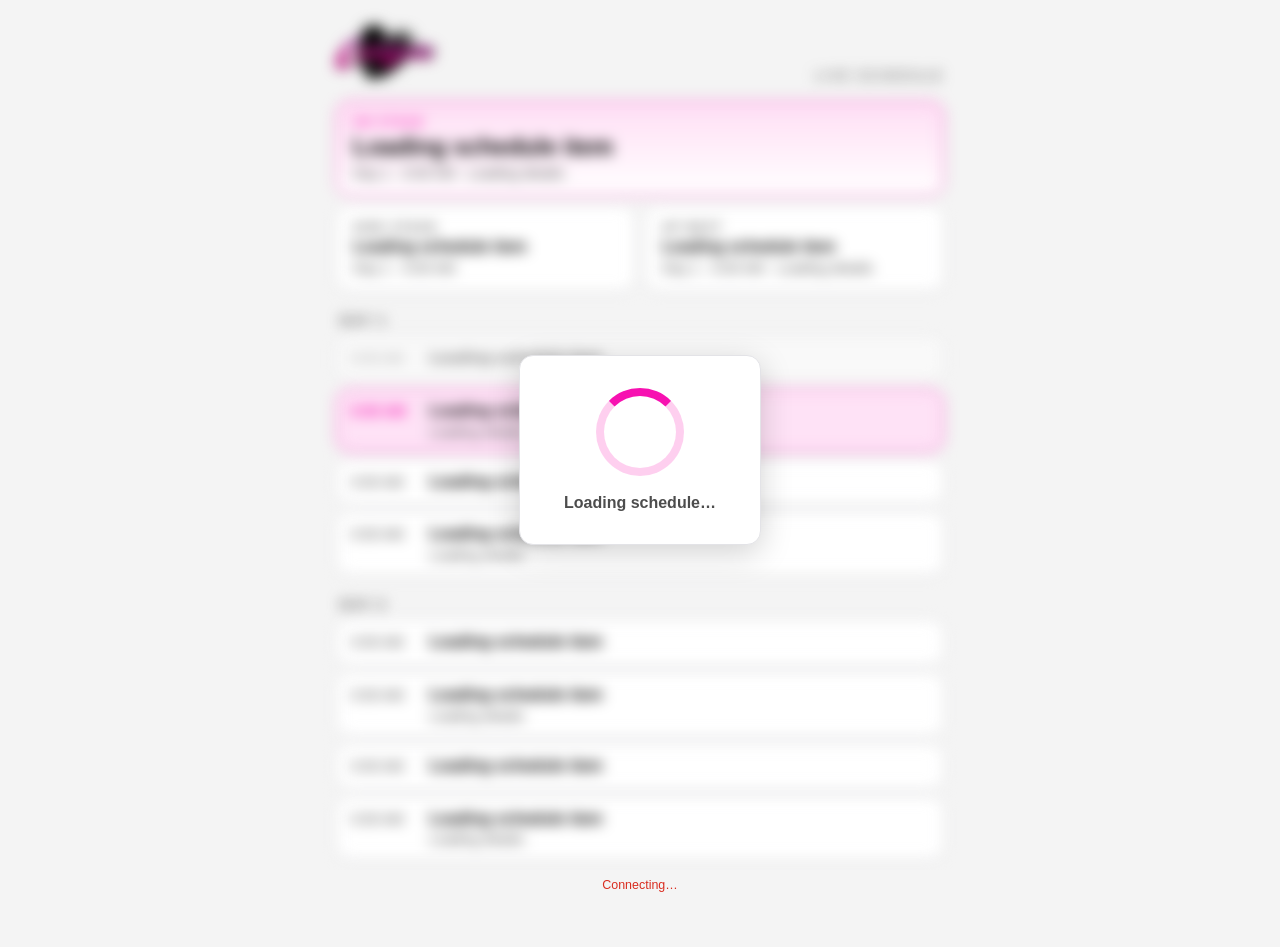
==== index.html @ c9f3588d "add: Cali Unite Schedule POC" ====
<!DOCTYPE html>
<html lang="en">
<head>
  <meta charset="UTF-8" />
  <meta name="viewport" content="width=device-width, initial-scale=1.0" />
  <title>Cali Unite | Schedule</title>
  <!-- If Cali Unite has an Adobe Fonts (Typekit) kit for proxima-nova,
       paste its embed <link> here; the CSS falls back gracefully without it. -->
  <link rel="stylesheet" href="styles.css" />
  <link rel="icon" href="assets/logo.png" />
</head>
<body>
  <div class="container">
    <header class="app-header">
      <h1>
        <img class="logo" src="assets/logo.png" alt="" />
        <span id="event-name" class="sr-only">Cali Unite</span>
      </h1>
      <span class="page-tag">Live schedule</span>
    </header>

    <div id="announcement" class="announcement"></div>

    <nav id="theatre-tabs" class="theatre-tabs" aria-label="Theatre"></nav>

    <section id="hero" class="hero"></section>

    <section id="schedule"></section>
  </div>

  <div id="loading-overlay" class="loading-overlay" hidden>
    <div class="loading-card">
      <div class="spinner"></div>
      <div>Loading schedule…</div>
    </div>
  </div>

  <footer id="status-bar" class="status-bar">Loading…</footer>

  <script src="config.js"></script>
  <script src="common.js"></script>
  <script src="app.js"></script>
</body>
</html>
---- styles.css ----
/* -- Theme -------------------------------------------------------------
   All colours/fonts live here so the event theme can be swapped by
   editing variables only. */
/* Palette taken from the Cali Unite campaign email: hot pink #f711b1,
   black, white cards on a #f4f4f4 page. Brand font is proxima-nova
   (loaded via Adobe Fonts if an embed kit is added to the HTML heads);
   falls back to Open Sans/Helvetica as used in the email. */
:root {
  --bg: #f4f4f4;
  --surface: #ffffff;
  --surface-2: #f4f4f4;
  --border: #e3e3e7;
  --text: #000000;
  --text-dim: #4d4d4d;
  --accent: #f711b1;
  --accent-contrast: #ffffff;
  --now: #f711b1;
  --danger: #d92d20;
  --radius: 14px;
  --font: "proxima-nova", "Proxima Nova", "Open Sans", "Helvetica Neue",
    Helvetica, Arial, sans-serif;
}

* {
  box-sizing: border-box;
}

html,
body {
  margin: 0;
  padding: 0;
}

body {
  background: var(--bg);
  color: var(--text);
  font-family: var(--font);
  -webkit-font-smoothing: antialiased;
}

.container {
  max-width: 640px;
  margin: 0 auto;
  padding: 16px 16px 80px;
}

/* -- Header -- */
.app-header {
  display: flex;
  align-items: baseline;
  justify-content: space-between;
  gap: 12px;
  padding: 8px 0 4px;
}

.app-header h1 {
  margin: 0;
  line-height: 0;
}

.app-header .logo {
  height: 56px;
  width: auto;
  display: block;
}

.sr-only {
  position: absolute;
  width: 1px;
  height: 1px;
  overflow: hidden;
  clip: rect(0 0 0 0);
  white-space: nowrap;
}

.app-header .page-tag {
  color: var(--text-dim);
  font-size: 0.85rem;
  text-transform: uppercase;
  letter-spacing: 0.12em;
}

/* -- Announcement banner -- */
.announcement {
  display: none;
  background: var(--accent);
  color: var(--accent-contrast);
  border-radius: var(--radius);
  padding: 12px 16px;
  margin: 10px 0;
  font-weight: 600;
  line-height: 1.35;
}

.announcement.visible {
  display: block;
}

/* -- Theatre tabs -- */
.theatre-tabs {
  display: none;
  gap: 8px;
  margin: 12px 0;
}

.theatre-tabs.visible {
  display: flex;
}

.theatre-tabs button {
  flex: 1;
  padding: 10px 12px;
  border-radius: 999px;
  border: 1px solid var(--border);
  background: var(--surface);
  color: var(--text-dim);
  font-family: inherit;
  font-size: 0.95rem;
  font-weight: 600;
  cursor: pointer;
}

.theatre-tabs button.active {
  background: var(--accent);
  border-color: var(--accent);
  color: var(--accent-contrast);
}

/* -- Hero (now / next / later) -- */
.hero {
  margin: 14px 0 20px;
  display: grid;
  gap: 10px;
}

.hero-card {
  background: var(--surface);
  border: 1px solid var(--border);
  border-radius: var(--radius);
  padding: 14px 16px;
}

.hero-card .label {
  font-size: 0.72rem;
  font-weight: 700;
  text-transform: uppercase;
  letter-spacing: 0.14em;
  color: var(--text-dim);
  margin-bottom: 4px;
}

.hero-card.now {
  border-color: var(--now);
  background: linear-gradient(
    180deg,
    color-mix(in srgb, var(--now) 14%, var(--surface)),
    var(--surface)
  );
}

.hero-card.now .label {
  color: var(--now);
}

.hero-card .title {
  font-size: 1.25rem;
  font-weight: 700;
  line-height: 1.25;
}

.hero-card.now .title {
  font-size: 1.5rem;
}

.hero-card .meta {
  color: var(--text-dim);
  font-size: 0.9rem;
  margin-top: 3px;
}

.hero-sub {
  display: grid;
  grid-template-columns: 1fr 1fr;
  gap: 10px;
}

.hero-sub .hero-card .title {
  font-size: 1rem;
}

/* -- Schedule list -- */
.day-group {
  margin: 22px 0 8px;
}

.day-group h2 {
  font-size: 0.85rem;
  text-transform: uppercase;
  letter-spacing: 0.12em;
  color: var(--text-dim);
  margin: 0 0 8px 4px;
}

/* -- Sessions & sections (day → session → section → items) -- */
.session-group {
  margin-bottom: 20px;
}

.session-header {
  display: flex;
  align-items: center;
  gap: 10px;
  padding: 8px 6px 6px;
  font-weight: 800;
  font-size: 1.05rem;
}

.session-header .name {
  flex: 1;
  min-width: 0;
}

.session-header .time {
  color: var(--text-dim);
  font-size: 0.9rem;
  font-variant-numeric: tabular-nums;
  white-space: nowrap;
}

.session-header.current .name,
.session-header.current .time {
  color: var(--accent);
}

.session-header.past {
  opacity: 0.6;
}

.section-subheader {
  display: flex;
  align-items: center;
  gap: 10px;
  padding: 4px 6px 4px;
  font-weight: 700;
  font-size: 0.88rem;
  color: var(--text-dim);
  text-transform: uppercase;
  letter-spacing: 0.06em;
}

.section-subheader .name {
  flex: 1;
  min-width: 0;
}

.section-subheader.current {
  color: var(--accent);
}

.section-subheader.past {
  opacity: 0.6;
}

/* Inline show/hide pill sitting beside section/session titles */
.show-toggle {
  flex: 0 0 auto;
  border: 1px solid var(--border);
  background: var(--surface);
  color: var(--text-dim);
  border-radius: 999px;
  padding: 3px 12px;
  font-family: inherit;
  font-size: 0.76rem;
  font-weight: 700;
  letter-spacing: normal;
  text-transform: none;
  cursor: pointer;
  white-space: nowrap;
}

/* -- Withdrawn competitors -- */
.schedule-item.withdrawn {
  opacity: 0.55;
}

.schedule-item.withdrawn .title,
.jump-item.withdrawn .title {
  text-decoration: line-through;
  text-decoration-thickness: 1px;
}

.wd-tag {
  display: inline-block;
  margin-left: 7px;
  font-size: 0.68rem;
  font-weight: 700;
  text-transform: uppercase;
  letter-spacing: 0.04em;
  color: var(--danger);
  border: 1px solid var(--danger);
  border-radius: 6px;
  padding: 0 5px;
  vertical-align: 0.14em;
  text-decoration: none;
}

/* Competitor-number badge shown before names */
.comp-num {
  display: inline-block;
  background: var(--accent);
  color: var(--accent-contrast);
  border-radius: 8px;
  padding: 0 7px;
  font-weight: 700;
  font-size: 0.85em;
  font-variant-numeric: tabular-nums;
  line-height: 1.5;
  vertical-align: 0.08em;
}

/* Section name + time shown above the item title in hero/admin cards */
.hero-card .section-line,
.admin-now .section-line {
  font-weight: 700;
  font-size: 0.95rem;
  color: var(--text-dim);
  margin-bottom: 3px;
}

.hero-card.now .section-line,
.admin-now .section-line {
  color: var(--accent);
}

/* Second context line on the NOW card: the section within the session */
.hero-card .section-line.sub {
  font-size: 0.85rem;
  margin-top: -2px;
  margin-bottom: 4px;
  opacity: 0.85;
}

.schedule-item {
  display: flex;
  gap: 12px;
  align-items: baseline;
  background: var(--surface);
  border: 1px solid var(--border);
  border-radius: var(--radius);
  padding: 11px 14px;
  margin-bottom: 8px;
}

.schedule-item .time {
  flex: 0 0 4.6em;
  color: var(--text-dim);
  font-variant-numeric: tabular-nums;
  font-size: 0.9rem;
}

.schedule-item .body .title {
  font-weight: 600;
  line-height: 1.3;
}

.schedule-item .body .subtitle {
  color: var(--text-dim);
  font-size: 0.88rem;
  margin-top: 2px;
}

.schedule-item.past {
  opacity: 0.45;
}

.schedule-item.past .body .title {
  text-decoration: line-through;
  text-decoration-thickness: 1px;
}

.schedule-item.current {
  border-color: var(--now);
  background: color-mix(in srgb, var(--now) 12%, var(--surface));
}

.schedule-item.current .time {
  color: var(--now);
  font-weight: 700;
}

/* -- Status footer -- */
.status-bar {
  position: fixed;
  bottom: 0;
  left: 0;
  right: 0;
  text-align: center;
  padding: 8px;
  font-size: 0.78rem;
  color: var(--text-dim);
  background: color-mix(in srgb, var(--bg) 88%, transparent);
  backdrop-filter: blur(8px);
}

.status-bar.error {
  color: var(--danger);
}

/* -- Admin -- */
.gate {
  max-width: 420px;
  margin: 12vh auto 0;
  padding: 24px;
  background: var(--surface);
  border: 1px solid var(--border);
  border-radius: var(--radius);
}

.gate h2 {
  margin-top: 0;
}

.gate p {
  color: var(--text-dim);
  line-height: 1.45;
}

.gate input {
  width: 100%;
  padding: 12px 14px;
  border-radius: 10px;
  border: 1px solid var(--border);
  background: var(--surface-2);
  color: var(--text);
  font-size: 1rem;
  margin: 8px 0 12px;
}

.gate .error-msg,
.toast {
  color: var(--danger);
  font-size: 0.9rem;
  min-height: 1.2em;
  margin: 4px 0;
}

/* In-progress markers: actions show as pending until the server confirms */
@keyframes pending-pulse {
  50% {
    opacity: 0.4;
  }
}

.pending-tag {
  display: inline-block;
  margin-left: 7px;
  font-size: 0.68rem;
  font-weight: 700;
  text-transform: uppercase;
  letter-spacing: 0.04em;
  color: var(--accent);
  border: 1px dashed var(--accent);
  border-radius: 6px;
  padding: 0 5px;
  vertical-align: 0.14em;
  animation: pending-pulse 1s ease-in-out infinite;
}

.wd-btn.pending {
  color: var(--text-dim);
  animation: pending-pulse 1s ease-in-out infinite;
}

.admin-now .pending-line {
  margin-top: 6px;
  color: var(--accent);
  font-weight: 600;
  font-size: 0.9rem;
  animation: pending-pulse 1s ease-in-out infinite;
}

/* Prominent failure banner on the admin panel - hard to miss */
.error-banner {
  background: var(--danger);
  color: #fff;
  border-radius: var(--radius);
  padding: 14px 16px;
  margin: 10px 0;
  font-weight: 700;
  line-height: 1.4;
  box-shadow: 0 4px 16px rgba(217, 45, 32, 0.35);
  cursor: pointer;
}

.error-banner .hint {
  display: block;
  font-weight: 500;
  font-size: 0.85rem;
  opacity: 0.9;
  margin-top: 4px;
}

.btn {
  font-family: inherit;
  border: 1px solid var(--border);
  background: var(--surface-2);
  color: var(--text);
  border-radius: 12px;
  padding: 12px 18px;
  font-size: 1rem;
  font-weight: 600;
  cursor: pointer;
}

.btn:disabled {
  opacity: 0.5;
  cursor: default;
}

.btn.primary {
  background: var(--accent);
  border-color: var(--accent);
  color: var(--accent-contrast);
}

.btn.big {
  font-size: 1.15rem;
  padding: 18px 20px;
}

.btn.full {
  width: 100%;
}

.controls-row {
  display: grid;
  grid-template-columns: 1fr 2fr;
  gap: 10px;
  margin: 14px 0;
}

.admin-now {
  background: var(--surface);
  border: 1px solid var(--now);
  border-radius: var(--radius);
  padding: 14px 16px;
  margin: 14px 0 4px;
}

.admin-now .label {
  font-size: 0.72rem;
  font-weight: 700;
  text-transform: uppercase;
  letter-spacing: 0.14em;
  color: var(--now);
}

.admin-now .title {
  font-size: 1.3rem;
  font-weight: 700;
  margin-top: 4px;
}

.admin-now .meta {
  color: var(--text-dim);
  font-size: 0.9rem;
  margin-top: 2px;
}

.admin-section {
  margin-top: 26px;
}

.admin-section h2 {
  font-size: 0.85rem;
  text-transform: uppercase;
  letter-spacing: 0.12em;
  color: var(--text-dim);
  margin-bottom: 8px;
}

.admin-section textarea {
  width: 100%;
  min-height: 70px;
  padding: 12px 14px;
  border-radius: 10px;
  border: 1px solid var(--border);
  background: var(--surface-2);
  color: var(--text);
  font-family: inherit;
  font-size: 1rem;
  resize: vertical;
}

.announce-buttons {
  display: flex;
  gap: 10px;
  margin-top: 8px;
}

.jump-row {
  display: flex;
  gap: 8px;
  align-items: stretch;
  margin-bottom: 8px;
}

.jump-item {
  flex: 1;
  min-width: 0;
  text-align: left;
  display: flex;
  gap: 12px;
  align-items: baseline;
  background: var(--surface);
  border: 1px solid var(--border);
  border-radius: var(--radius);
  padding: 11px 14px;
  color: var(--text);
  font-family: inherit;
  font-size: 1rem;
  cursor: pointer;
}

.wd-btn {
  flex: 0 0 auto;
  border: 1px solid var(--border);
  background: var(--surface);
  color: var(--danger);
  border-radius: var(--radius);
  padding: 0 14px;
  font-family: inherit;
  font-size: 0.85rem;
  font-weight: 700;
  cursor: pointer;
}

.jump-item.past,
.jump-item.withdrawn {
  opacity: 0.5;
}

.jump-item.current {
  border-color: var(--now);
  background: color-mix(in srgb, var(--now) 12%, var(--surface));
}

.jump-item .time {
  flex: 0 0 4.6em;
  color: var(--text-dim);
  font-size: 0.9rem;
}

.jump-item .subtitle {
  color: var(--text-dim);
  font-size: 0.85rem;
}

.signout {
  margin-top: 40px;
  text-align: center;
}

.signout button {
  background: none;
  border: none;
  color: var(--text-dim);
  text-decoration: underline;
  cursor: pointer;
  font-size: 0.85rem;
}

/* -- Loading state -- */
.loading-overlay {
  position: fixed;
  inset: 0;
  z-index: 50;
  display: flex;
  align-items: center;
  justify-content: center;
}

.loading-overlay[hidden] {
  display: none;
}

/* Solid card behind the spinner so it stays readable over whatever the
   blurred content shows (e.g. the pink current-item highlight). */
.loading-card {
  display: flex;
  flex-direction: column;
  align-items: center;
  gap: 18px;
  background: var(--surface);
  border: 1px solid var(--border);
  border-radius: var(--radius);
  box-shadow: 0 8px 32px rgba(0, 0, 0, 0.18);
  padding: 32px 44px;
  color: var(--text-dim);
  font-weight: 600;
}

.spinner {
  width: 88px;
  height: 88px;
  border-radius: 50%;
  border: 8px solid color-mix(in srgb, var(--accent) 20%, transparent);
  border-top-color: var(--accent);
  animation: spin 0.8s linear infinite;
}

@keyframes spin {
  to {
    transform: rotate(360deg);
  }
}

.blurred {
  filter: blur(7px);
  pointer-events: none;
  user-select: none;
}

/* Soft elevation for white cards on the light page background */
.hero-card,
.schedule-item,
.jump-item,
.admin-now,
.gate {
  box-shadow: 0 1px 3px rgba(0, 0, 0, 0.06);
}
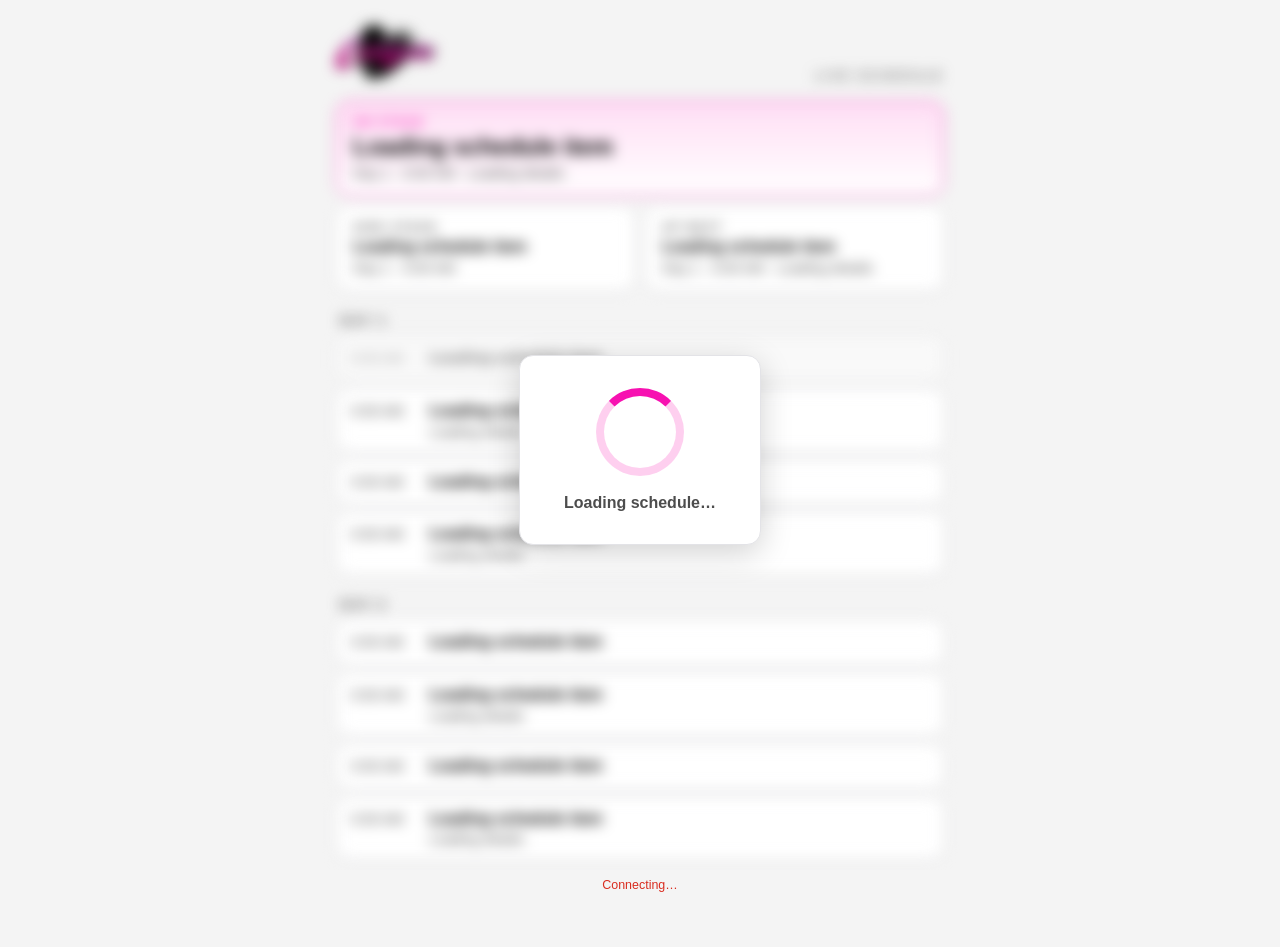
==== commit 6a762bfd: "feat: fast-refresh on admin, slower on public view Supports higher request volume on public endpoint" ====
--- a/index.html
+++ b/index.html
@@ -25,6 +25,8 @@
 
     <section id="hero" class="hero"></section>
 
+    <nav id="day-tabs" class="day-tabs" aria-label="Day"></nav>
+
     <section id="schedule"></section>
   </div>
 
--- a/styles.css
+++ b/styles.css
@@ -126,6 +126,40 @@
   color: var(--accent-contrast);
 }
 
+/* -- Day tabs (one view per day) -- */
+.day-tabs {
+  display: none;
+  gap: 8px;
+  margin: 12px 0 4px;
+  overflow-x: auto;
+  -webkit-overflow-scrolling: touch;
+  padding-bottom: 2px;
+}
+
+.day-tabs.visible {
+  display: flex;
+}
+
+.day-tabs button {
+  flex: 0 0 auto;
+  padding: 8px 14px;
+  border-radius: 999px;
+  border: 1px solid var(--border);
+  background: var(--surface);
+  color: var(--text-dim);
+  font-family: inherit;
+  font-size: 0.88rem;
+  font-weight: 700;
+  cursor: pointer;
+  white-space: nowrap;
+}
+
+.day-tabs button.active {
+  background: var(--text);
+  border-color: var(--text);
+  color: var(--surface);
+}
+
 /* -- Hero (now / next / later) -- */
 .hero {
   margin: 14px 0 20px;
@@ -182,6 +216,10 @@
   display: grid;
   grid-template-columns: 1fr 1fr;
   gap: 10px;
+}
+
+.hero-sub.single {
+  grid-template-columns: 1fr;
 }
 
 .hero-sub .hero-card .title {
@@ -444,6 +482,37 @@
   margin: 4px 0;
 }
 
+/* Admin active-session picker */
+.session-picker {
+  margin: 14px 0 4px;
+}
+
+.session-picker label {
+  display: block;
+  font-size: 0.85rem;
+  text-transform: uppercase;
+  letter-spacing: 0.12em;
+  color: var(--text-dim);
+  font-weight: 700;
+  margin-bottom: 6px;
+}
+
+.session-picker select {
+  width: 100%;
+  padding: 12px 14px;
+  border-radius: 10px;
+  border: 1px solid var(--border);
+  background: var(--surface);
+  color: var(--text);
+  font-family: inherit;
+  font-size: 1rem;
+  font-weight: 600;
+}
+
+.session-picker select:disabled {
+  animation: pending-pulse 1s ease-in-out infinite;
+}
+
 /* In-progress markers: actions show as pending until the server confirms */
 @keyframes pending-pulse {
   50% {
@@ -525,7 +594,20 @@
 
 .btn.big {
   font-size: 1.15rem;
-  padding: 18px 20px;
+  padding: 14px 20px;
+}
+
+/* Who the Next/Back buttons would put on stage */
+.btn .btn-detail {
+  display: block;
+  font-size: 0.76rem;
+  font-weight: 600;
+  opacity: 0.75;
+  margin-top: 2px;
+  max-width: 100%;
+  white-space: nowrap;
+  overflow: hidden;
+  text-overflow: ellipsis;
 }
 
 .btn.full {
